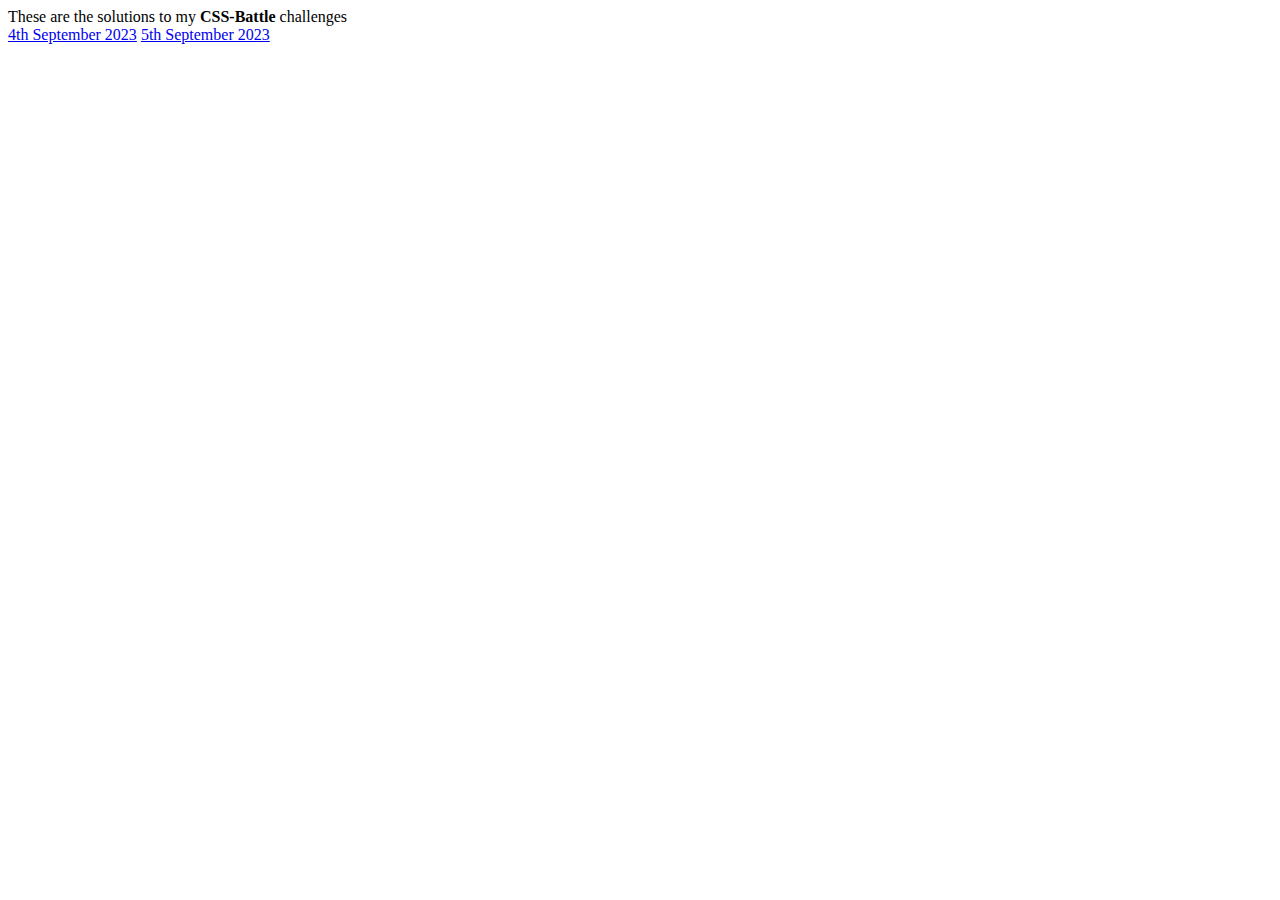
==== index.html @ 86d25e9a "Linked Sep 5 solution" ====
<!DOCTYPE html>
<html>
<head>
    <meta name="viewport" content="width=device-width, initial-scale=1">
    <meta charset="utf-8">
    <title>Solutions for CSS Battle Challenges</title>
</head>
<body>
    <header>
        These are the solutions to my <b>CSS-Battle</b> challenges
    </header>
    <main>
        <a href="040923.html">4th September 2023</a>
        <a href="050923.html">5th September 2023</a>
    </main>
</body>
</html>
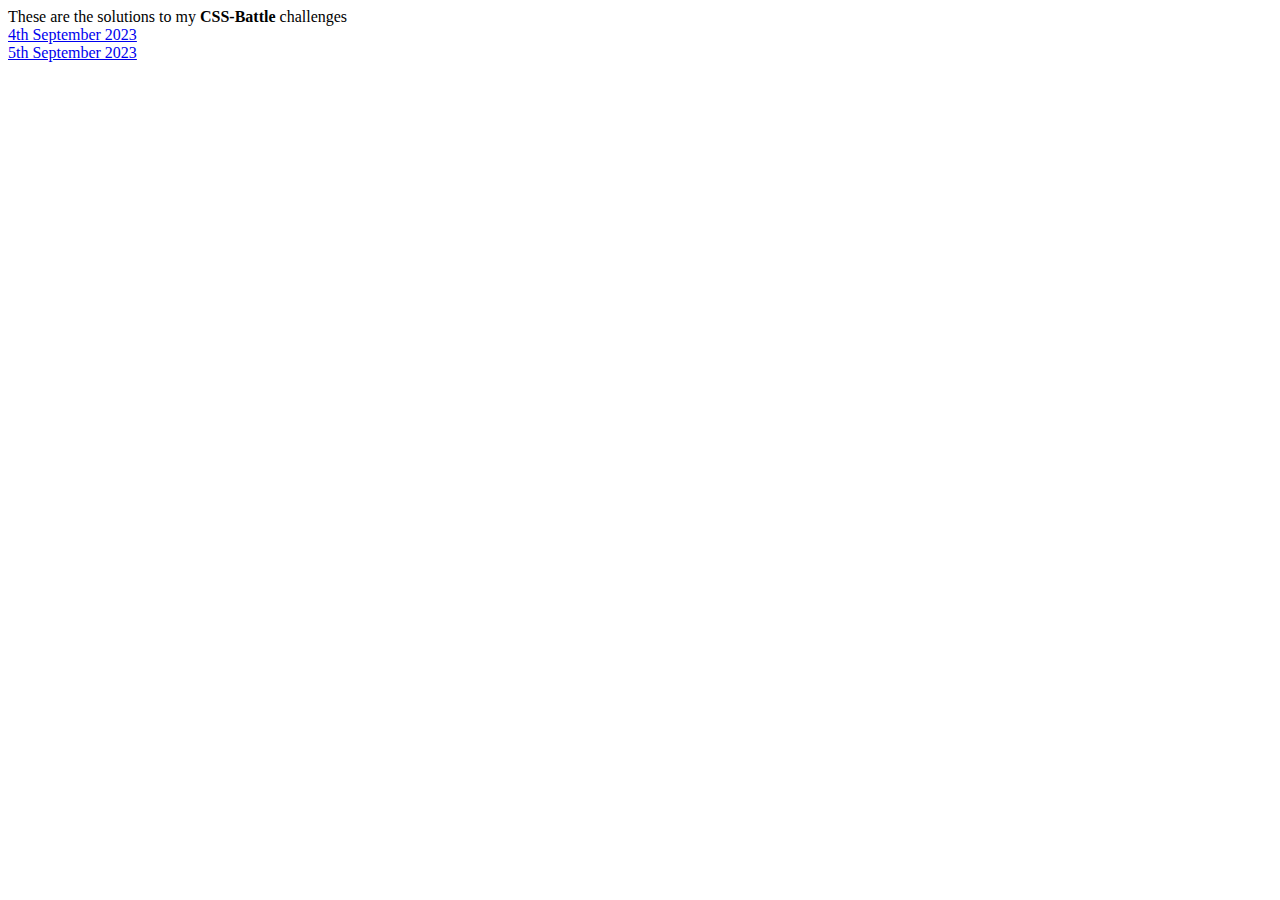
==== commit d82404e8: "Add break tag after every solution" ====
--- a/index.html
+++ b/index.html
@@ -10,8 +10,8 @@
         These are the solutions to my <b>CSS-Battle</b> challenges
     </header>
     <main>
-        <a href="040923.html">4th September 2023</a>
-        <a href="050923.html">5th September 2023</a>
+        <a href="040923.html">4th September 2023</a><br>
+        <a href="050923.html">5th September 2023</a><br>
     </main>
 </body>
 </html>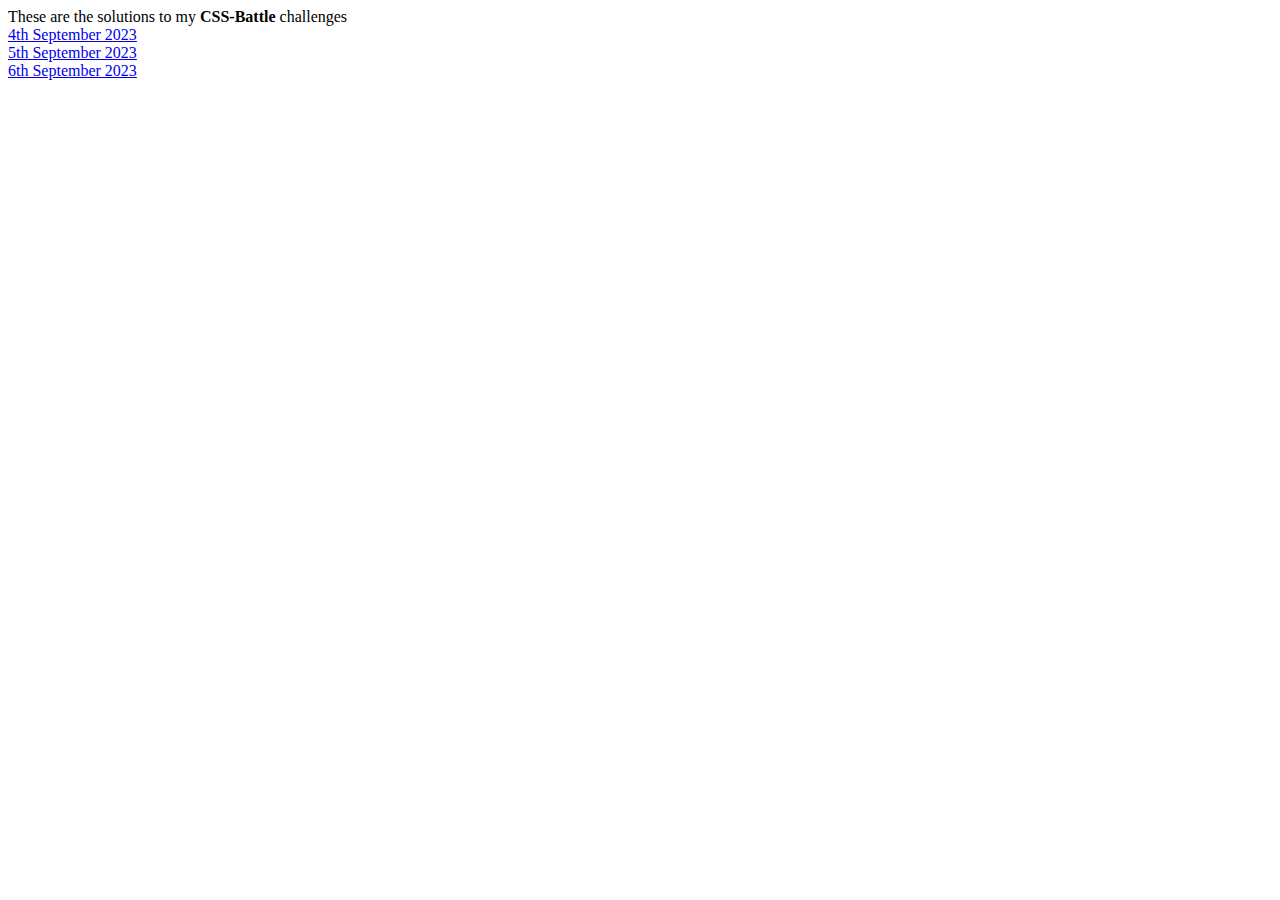
==== commit 2fa64a4f: "Sept 6 solution" ====
--- a/index.html
+++ b/index.html
@@ -3,6 +3,7 @@
 <head>
     <meta name="viewport" content="width=device-width, initial-scale=1">
     <meta charset="utf-8">
+    <link rel="stylesheet" href="styles.css">
     <title>Solutions for CSS Battle Challenges</title>
 </head>
 <body>
@@ -12,6 +13,8 @@
     <main>
         <a href="040923.html">4th September 2023</a><br>
         <a href="050923.html">5th September 2023</a><br>
+        <a href="060923.html">6th September 2023</a><br>
+        
     </main>
 </body>
 </html>--- a/styles.css
+++ b/styles.css
@@ -0,0 +1,2 @@
+a:hover{
+   cursor: pointer; }
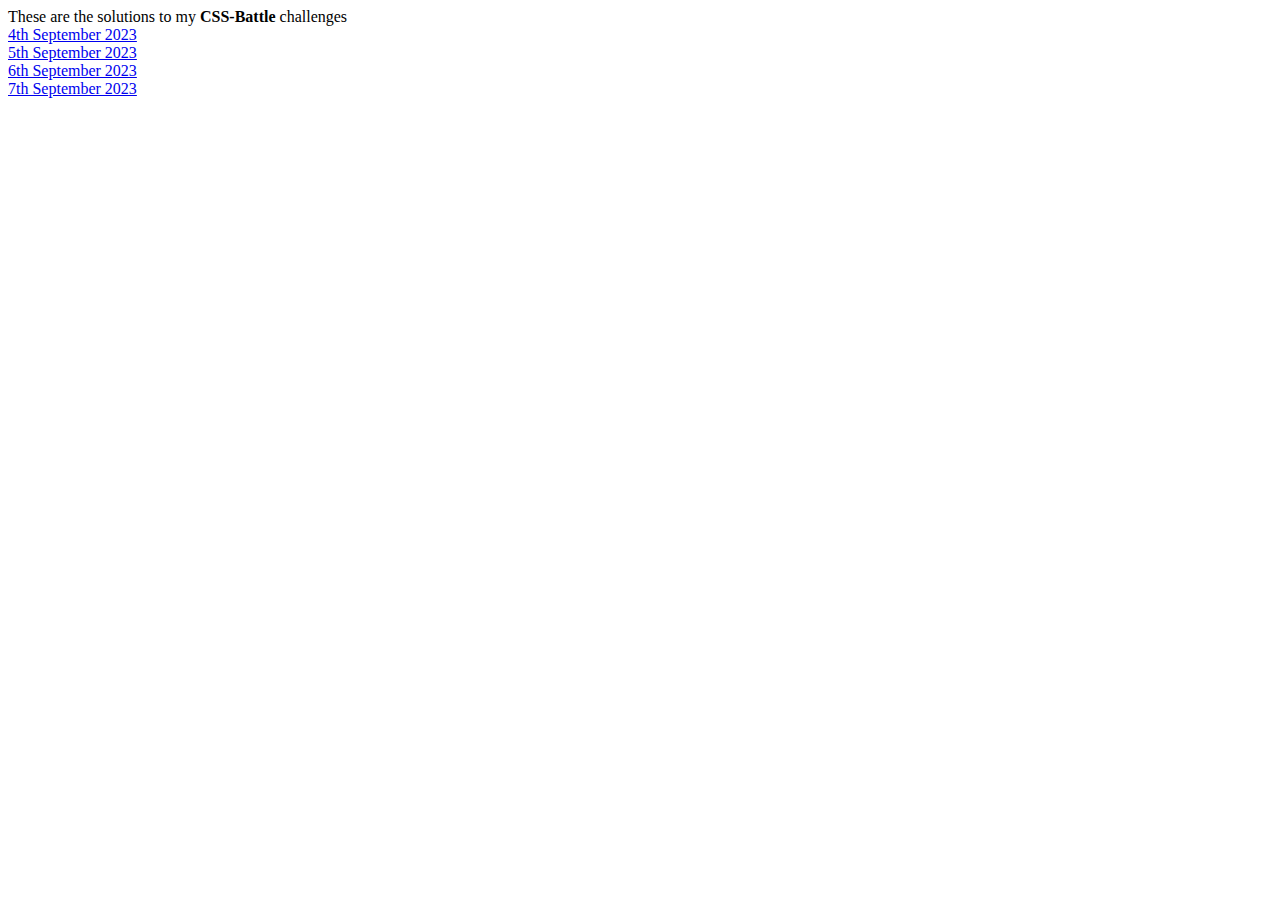
==== commit 05f22659: "Solution for 7th sep" ====
--- a/index.html
+++ b/index.html
@@ -14,6 +14,7 @@
         <a href="040923.html">4th September 2023</a><br>
         <a href="050923.html">5th September 2023</a><br>
         <a href="060923.html">6th September 2023</a><br>
+        <a href="070923.html">7th September 2023</a><br>
         
     </main>
 </body>
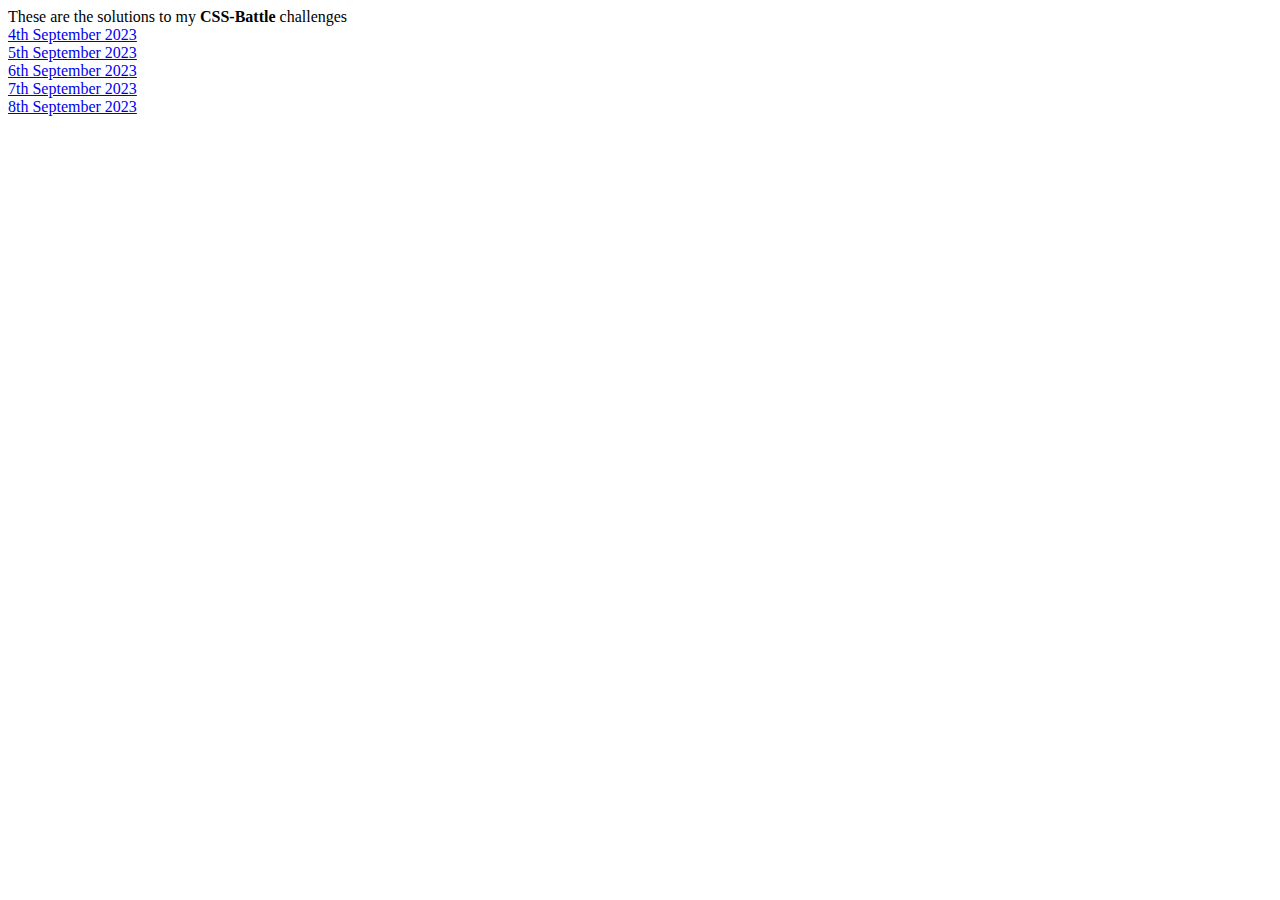
==== commit 97e23f18: "Sep 8 solution link" ====
--- a/index.html
+++ b/index.html
@@ -15,6 +15,7 @@
         <a href="050923.html">5th September 2023</a><br>
         <a href="060923.html">6th September 2023</a><br>
         <a href="070923.html">7th September 2023</a><br>
+        <a href="080923.html">8th September 2023</a><br>
         
     </main>
 </body>
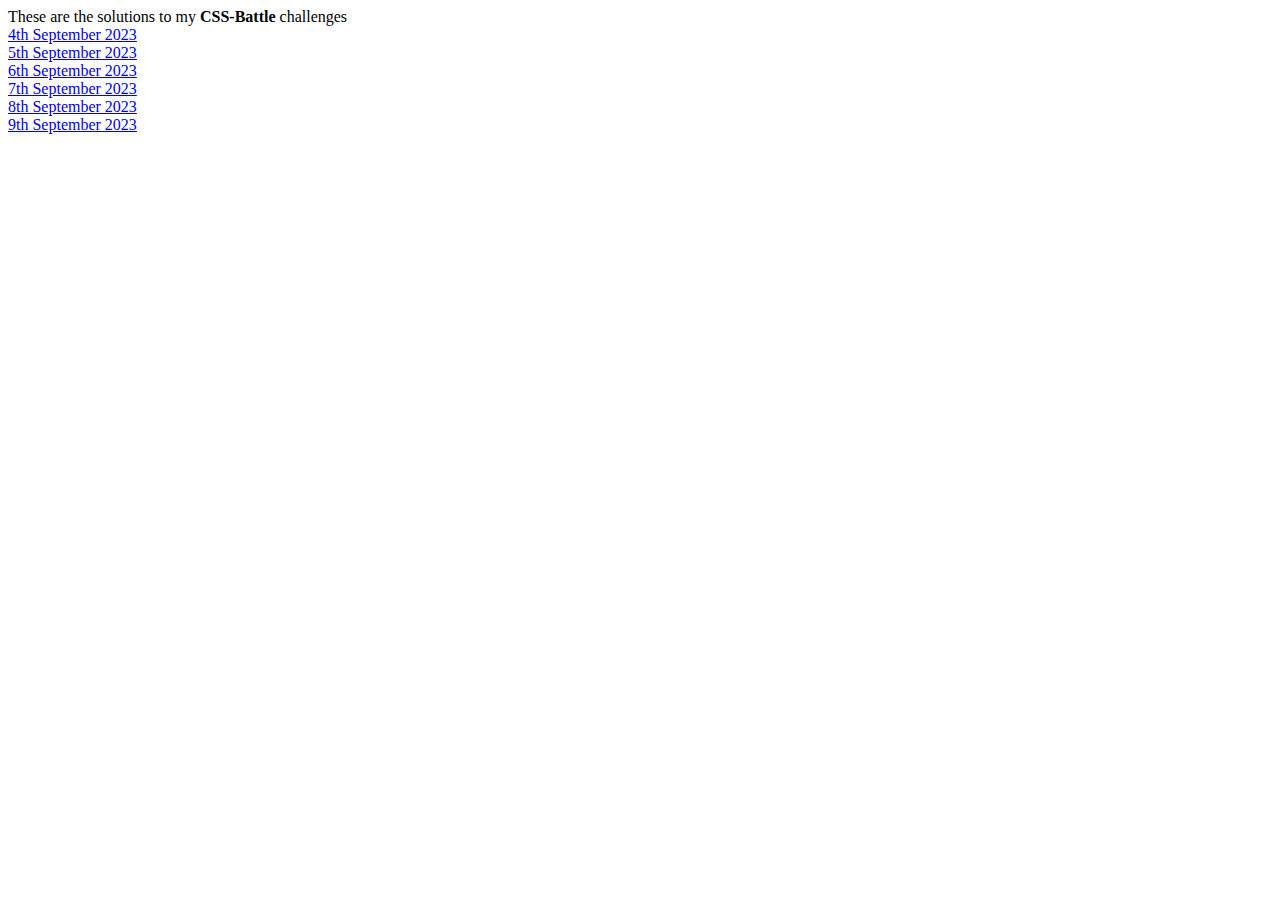
==== commit af22cf4a: "Sep 9 solution" ====
--- a/index.html
+++ b/index.html
@@ -16,6 +16,7 @@
         <a href="060923.html">6th September 2023</a><br>
         <a href="070923.html">7th September 2023</a><br>
         <a href="080923.html">8th September 2023</a><br>
+        <a href="090923.html">9th September 2023</a><br>
         
     </main>
 </body>
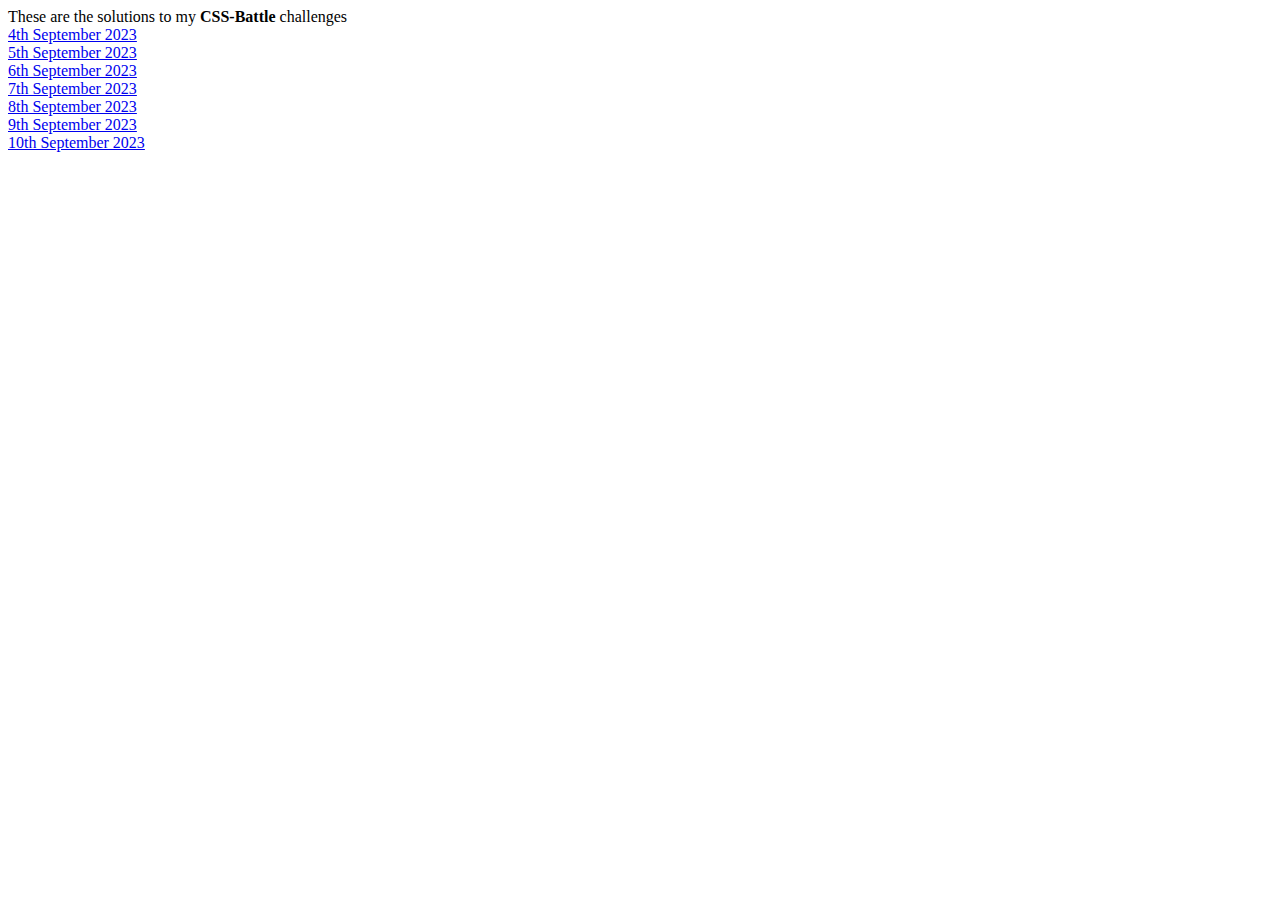
==== commit b9d76d6e: "10th sep solution" ====
--- a/index.html
+++ b/index.html
@@ -17,6 +17,7 @@
         <a href="070923.html">7th September 2023</a><br>
         <a href="080923.html">8th September 2023</a><br>
         <a href="090923.html">9th September 2023</a><br>
+        <a href="100923.html">10th September 2023</a><br>
         
     </main>
 </body>
